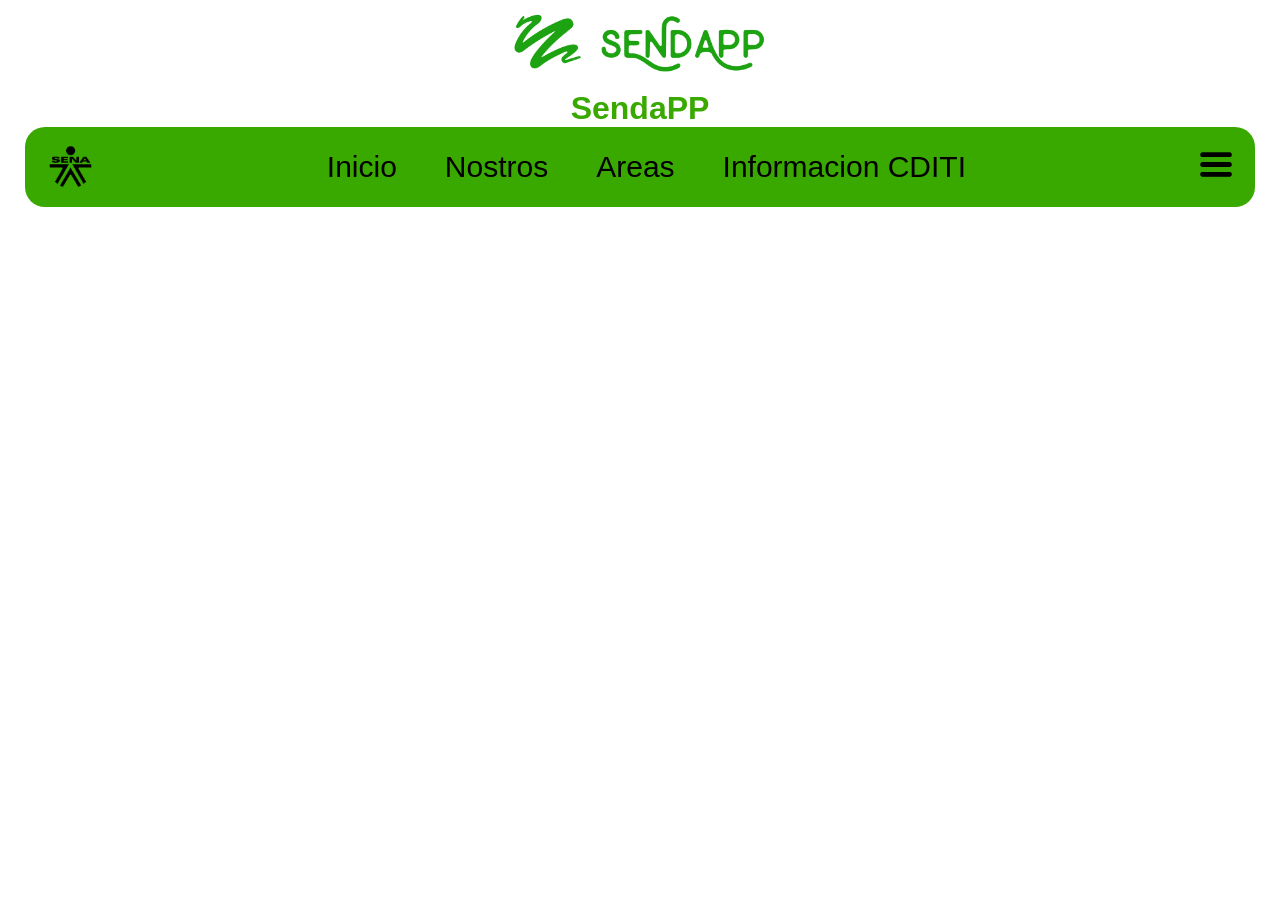
==== Sendapp/Pangina principal/index.html @ 35acacdc "Hola amiwito estos son mis cambios" ====
<!DOCTYPE html>
<html lang="en">
<head>
    <meta charset="UTF-8">
    <meta name="viewport" content="width=device-width, initial-scale=1.0">
    <link rel="stylesheet" href="style.css">
    <title>Pagina principal</title>
</head>
<body>

    <!-- verde = #39a900
    blanco #fff
    negro #000
    Gris oscuro #c7c7c7
    Gris claro  #f7f7f7
    fuente 1 # Poppins = 
        Para contenido:
            font-family: 'Poppins', sans-serif;
    Fuente 2 # Open sans =
        font-family: 'Open Sans', sans-serif;
-->
    <header id="main-header">
        <div class="logo"><img src="./img pagina principal/SendApp.png" alt=""></div>
        <div class="name"><h1>SendaPP</h1></div>
        <nav class="navbar">
            <img id="img-logo" src=".//img pagina principal/logo1.png" alt="">
            <ul class="links">
                <li><a href="#">Inicio</a></li>
                <li><a href="#">Nostros</a></li>
                <li>
                    <a href="#">Areas</a>
                    <ul class="areas-mas">
                        <li><a href="#">Biblioteca</a></li>
                        <li>
                            <a href="#" id="bienestar">Bienestar al aprendiz</a>
                            <ul class="areas-bienestar">
                                <li><a href="#">Psicologia</a></li>
                                <li><a href="#">Deportes y cultura</a></li>
                            </ul>
                        </li>
                        <li><a href="#">Cordinacion academica</a></li>
                        <li><a href="#">Administracion educativa</a></li>
                        <li><a href="#">Sennova</a></li>
                        <li><a href="#">Fondo emprender</a></li>
                        <li><a href="#">Relaciones corporativas</a></li>
                        <li><a href="#">Servicios tecnologias</a></li>
                        <li><a href="#">Tecno parque</a></li>
                        <li><a href="#">Tecno academia</a></li>
                        <li><a href="#">Fabrica de software</a></li>
                    </ul>
                </li>
                <li><a href="#">Informacion CDITI</a>

                
            </ul>
            <a id="menu-hamburguesa"><img src="./img pagina principal/bar-de-hamburguesas.png" alt=""></a>
        </nav>
    </header>

    <div class="hola amiwo ¿cómo estás?"></div>

    
</body>
</html>
---- Sendapp/Pangina principal/style.css ----
*{
    margin: 0;
    padding: 0;
}

:root{
    --verde: #39a900;
    --blanco: #fff;
    --negro: #000;
    --gris-oscuro: #c7c7c7;
    --gris-claro: #f7f7f7;
    --fuente-poppins: 'Poppins', sans-serif;
    --fuente-open-sans: 'Open Sans', sans-serif;
}



 /* imagen logo de sendapp */
.logo img{
    width: auto;
    height: 7vw;
}

.logo{
    display: flex;
    justify-content: center;
}

/* Nombre de Sendapp*/
.name{
    display: flex;
    justify-content: center;
}

.name h1{
    font-family:var(--fuente-open-sans);
    color: var(--verde)
}

/* Navegador */

.navbar {
    margin: 0 25px 0 25px;
    background-color: var(--verde);
    height: 80px;
    display: flex;
    justify-content: center;
    align-items: center;
    border-radius: 20px;
}


.links li a{
    text-decoration: none;
    color: var(--negro);
    font-family: var(--fuente-poppins);
    font-size: 30px;
}

.links li a:hover {
    color: var(--gris-claro);

}

.links {
    list-style: none;
    padding: 0;
    margin: 0;
    display: flex;
    justify-content: center;
    gap: 3rem;
    align-items: center;
    width: 98%; /* Ocupar todo el ancho del contenedor nav */
    height: 90%; /* Ocupar todo el alto del contenedor nav */

}


/* Menu hamburguesa 😛 */
#menu-hamburguesa img{
    width: 3vw;
    height: 3vw;
    
}

#menu-hamburguesa {
    list-style: none;
    padding: 0;
    margin: 0;
    text-decoration: none;
    margin: 20px;
}
/* Logo del sena en nav */
#img-logo{
    width: 4vw;
    height: 4vw;
    margin: 20px;       
}


/* ----------------------------------------------------- */

/* Estilo para ocultar el contenido del menú desplegable por defecto */
.areas-mas,
.areas-bienestar {
    display: none;
}

/* Estilo para mostrar el menú desplegable al hacer hover */
li:hover .areas-mas{
    display: block;
    position: absolute;
    background-color: var(--verde);
    list-style: none;
    padding: 0;
    margin: 0;
    width: auto;
}

.areas-mas li:hover .areas-bienestar {
    display: block;
    background-color: var(--verde);
    list-style: none;
    padding: 0;
    margin-left: 332px;
    margin-bottom: 10px;
    color: #f7f7f7;
    width: auto;
}




/* Estilos para los elementos de los menús desplegables */
.areas-mas a,
.areas-bienestar a {
    display: block;
    text-decoration: none;
    color: var(--negro);

}



/* Estilos para los elementos de los menús desplegables al pasar el ratón por encima */
.areas-mas a:hover,
.areas-bienestar a:hover {
    color: var(--negro);
}


/* Estilos para el menú "Áreas" */
.areas-mas {
    display: none;
    position: absolute;
    background-color: var(--verde);
    list-style: none;
    padding: 0;
    margin: 0;

}

/* Estilos para el menú "Bienestar al aprendiz" */
.areas-bienestar {
    display: none;
    position: absolute;
    background-color: var(--verde);
    list-style: none;
    padding: 0;
    margin: 0;

}
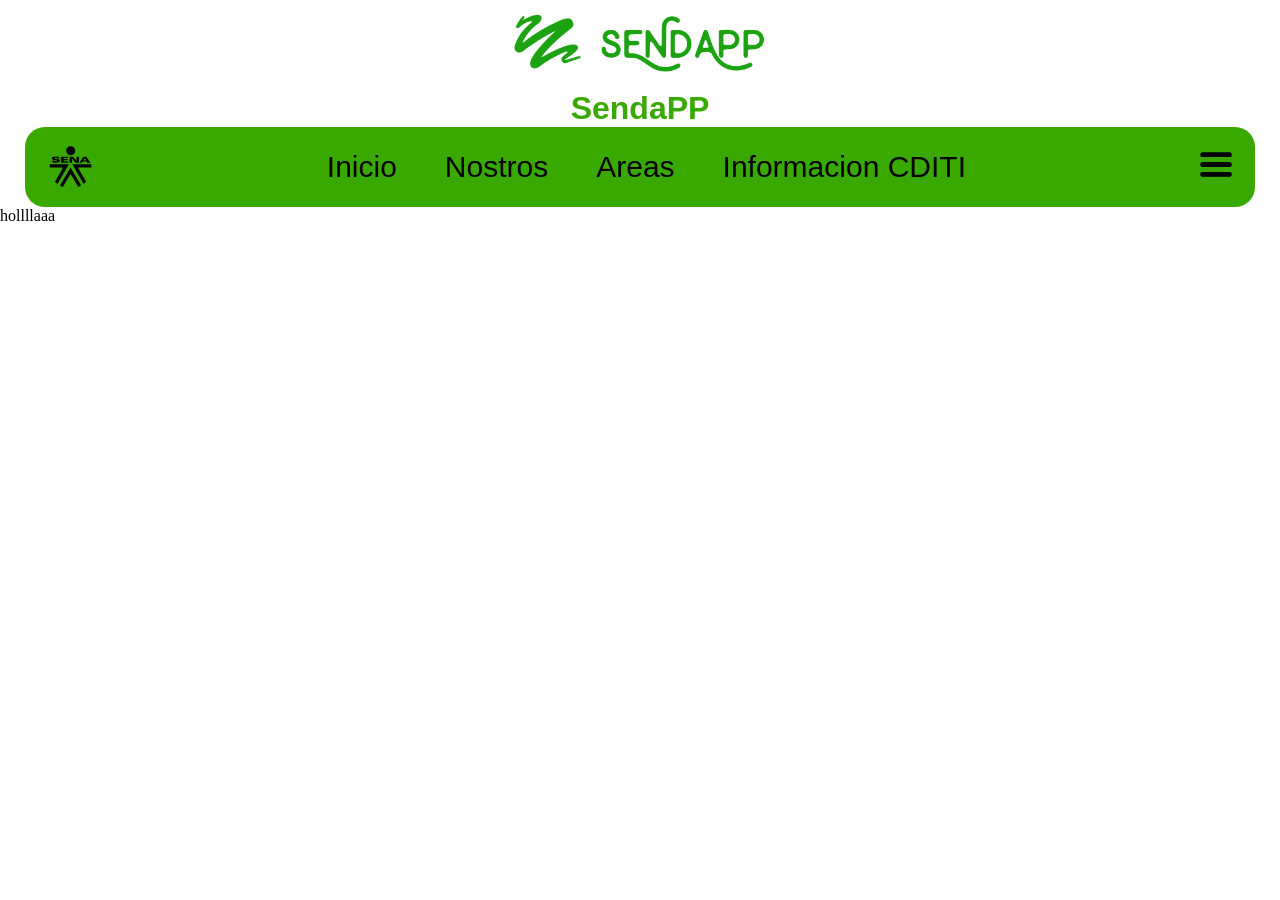
==== commit 31c1a437: "hola" ====
--- a/Sendapp/Pangina principal/index.html
+++ b/Sendapp/Pangina principal/index.html
@@ -57,8 +57,6 @@
         </nav>
     </header>
 
-    <div class="hola amiwo ¿cómo estás?"></div>
-
-    
+hollllaaa
 </body>
 </html>
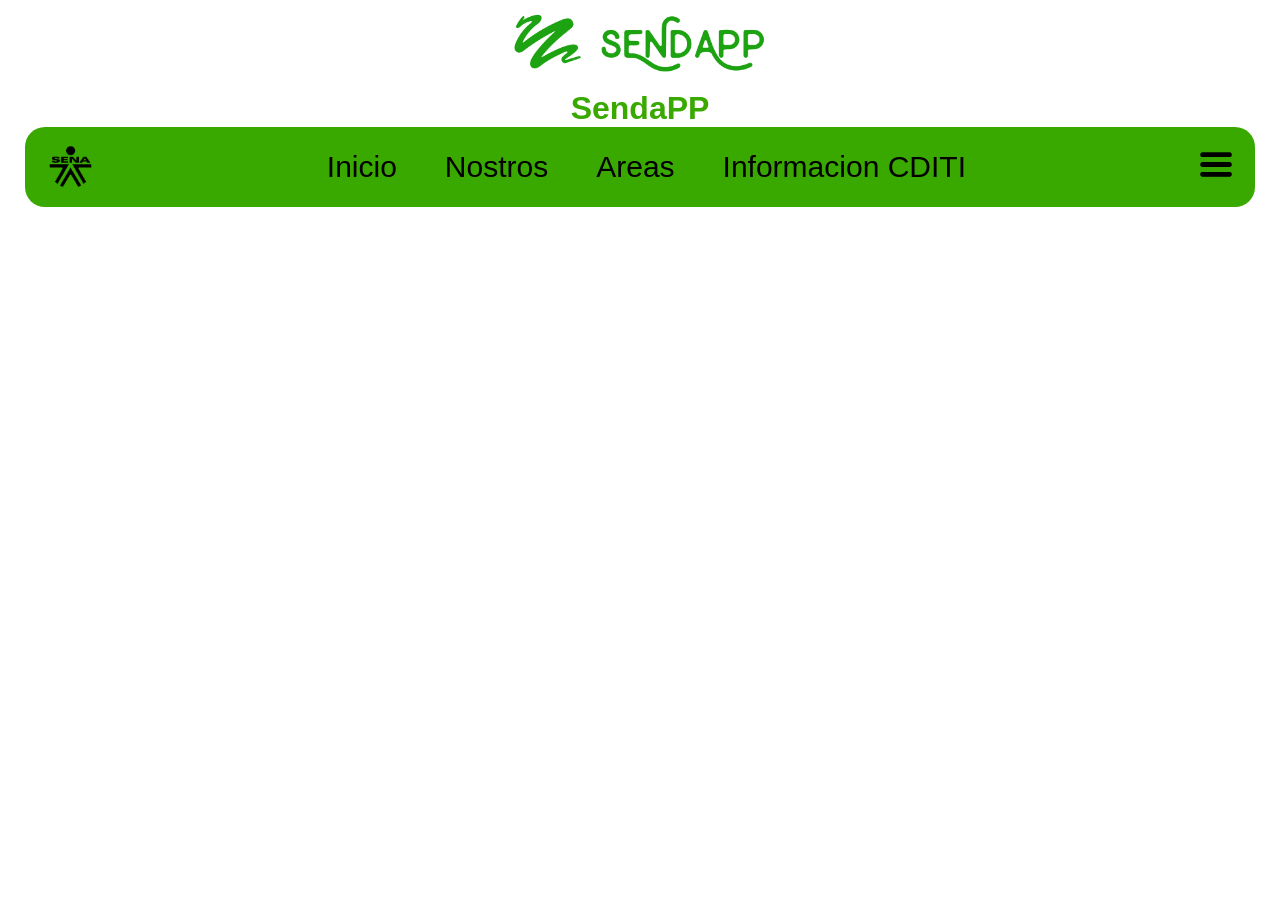
==== commit 5b588c14: "patch-1" ====
--- a/Sendapp/Pangina principal/index.html
+++ b/Sendapp/Pangina principal/index.html
@@ -57,6 +57,8 @@
         </nav>
     </header>
 
-hollllaaa
+    <div class="hola amiwo ¿cómo estás n_n?"></div>
+
+    
 </body>
 </html>
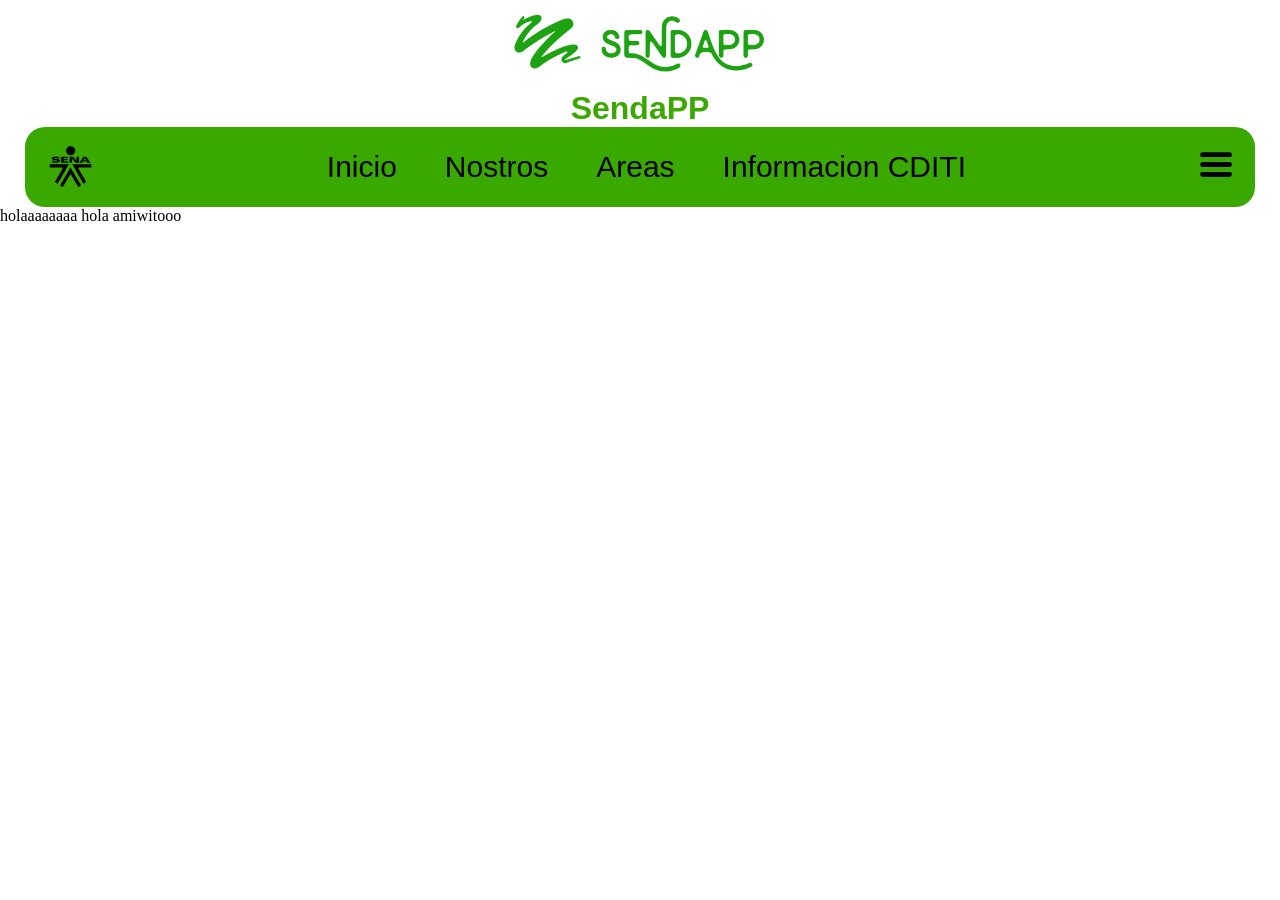
==== commit 37433b08: "amiwito" ====
--- a/Sendapp/Pangina principal/index.html
+++ b/Sendapp/Pangina principal/index.html
@@ -56,9 +56,7 @@
             <a id="menu-hamburguesa"><img src="./img pagina principal/bar-de-hamburguesas.png" alt=""></a>
         </nav>
     </header>
-
-    <div class="hola amiwo ¿cómo estás n_n?"></div>
-
-    
+    holaaaaaaaa
+    hola amiwitooo
 </body>
 </html>
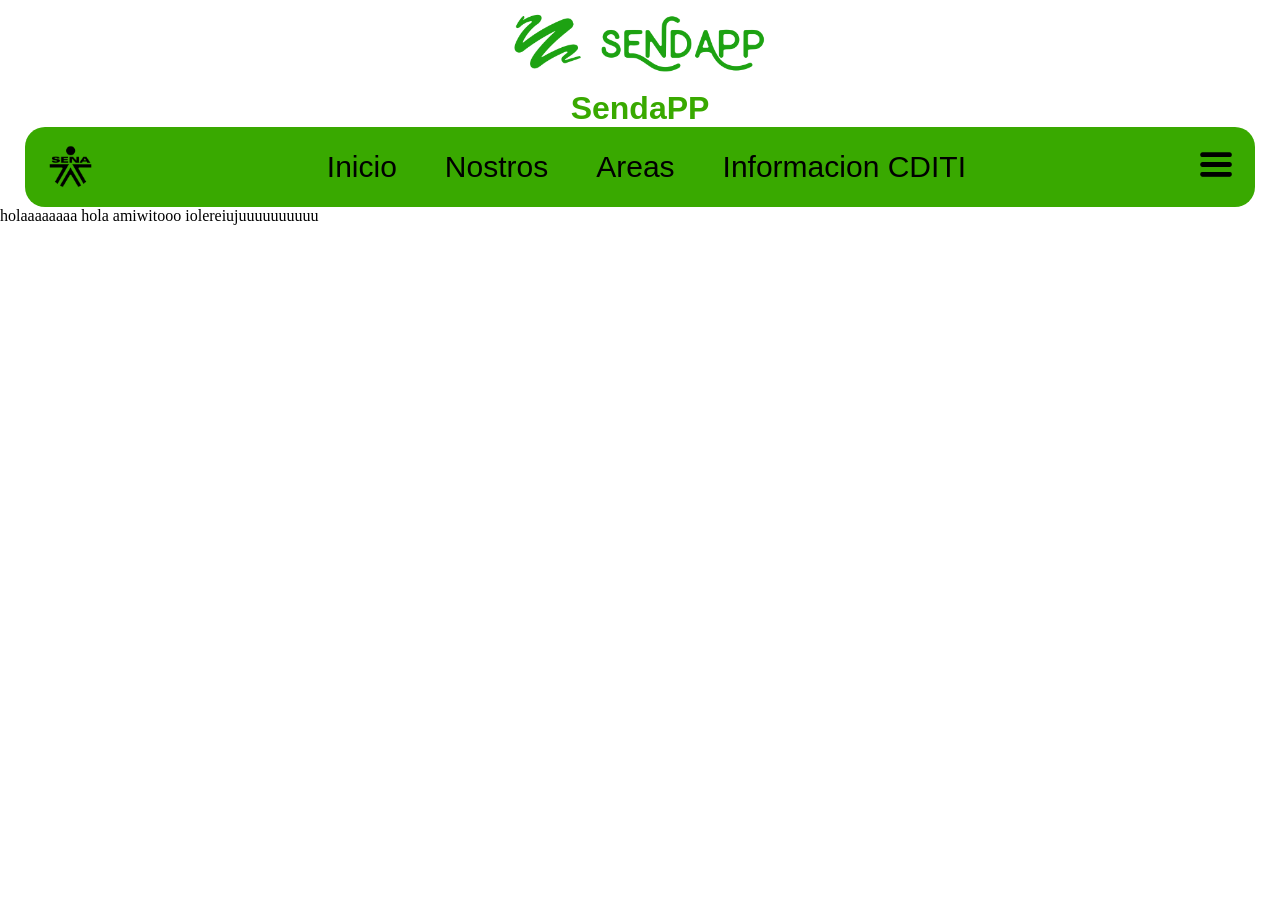
==== commit 600b2e50: "hola amiwito" ====
--- a/Sendapp/Pangina principal/index.html
+++ b/Sendapp/Pangina principal/index.html
@@ -58,5 +58,6 @@
     </header>
     holaaaaaaaa
     hola amiwitooo
+    iolereiujuuuuuuuuuu
 </body>
 </html>
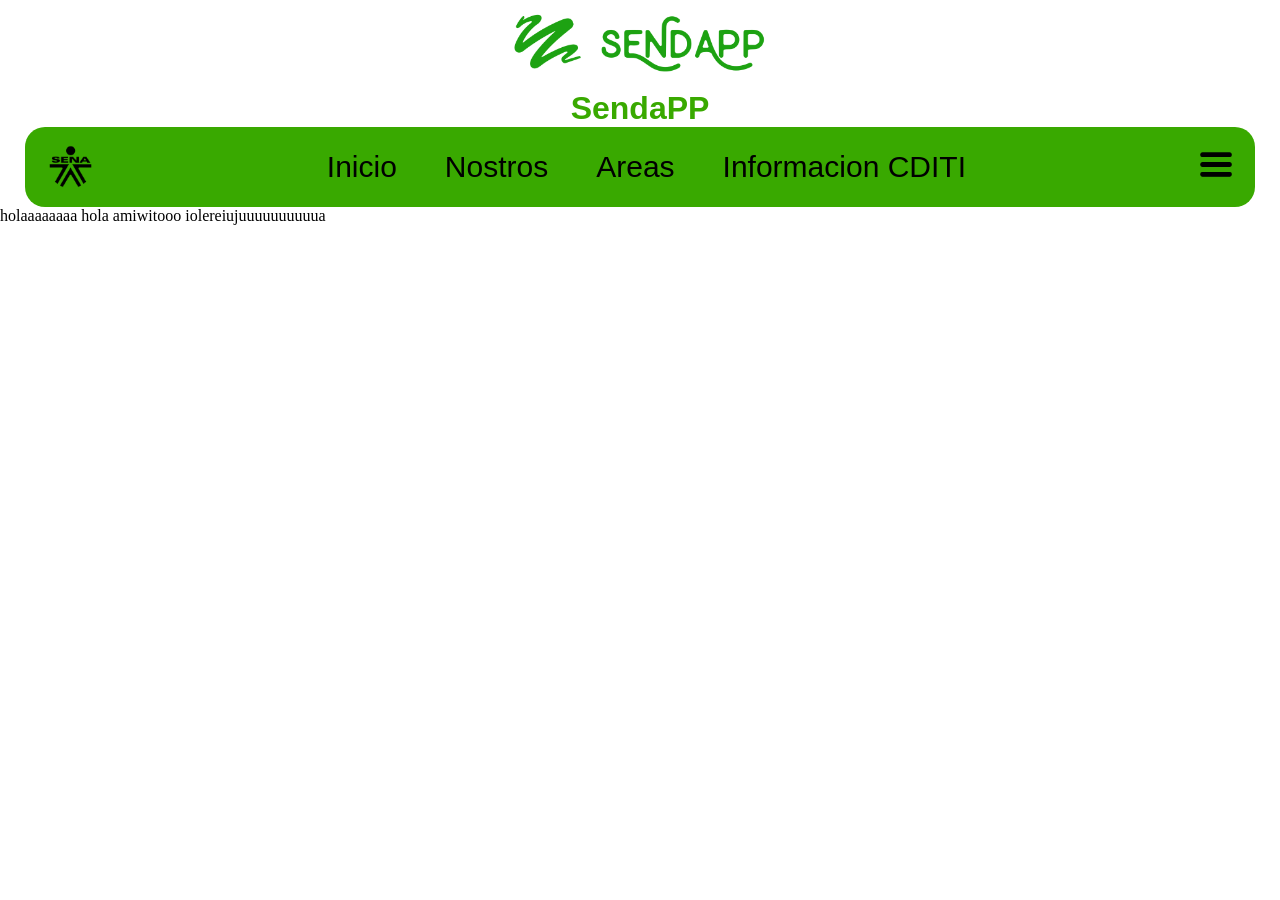
==== commit 84926e78: "hola" ====
--- a/Sendapp/Pangina principal/index.html
+++ b/Sendapp/Pangina principal/index.html
@@ -58,6 +58,6 @@
     </header>
     holaaaaaaaa
     hola amiwitooo
-    iolereiujuuuuuuuuuu
+    iolereiujuuuuuuuuuua
 </body>
 </html>
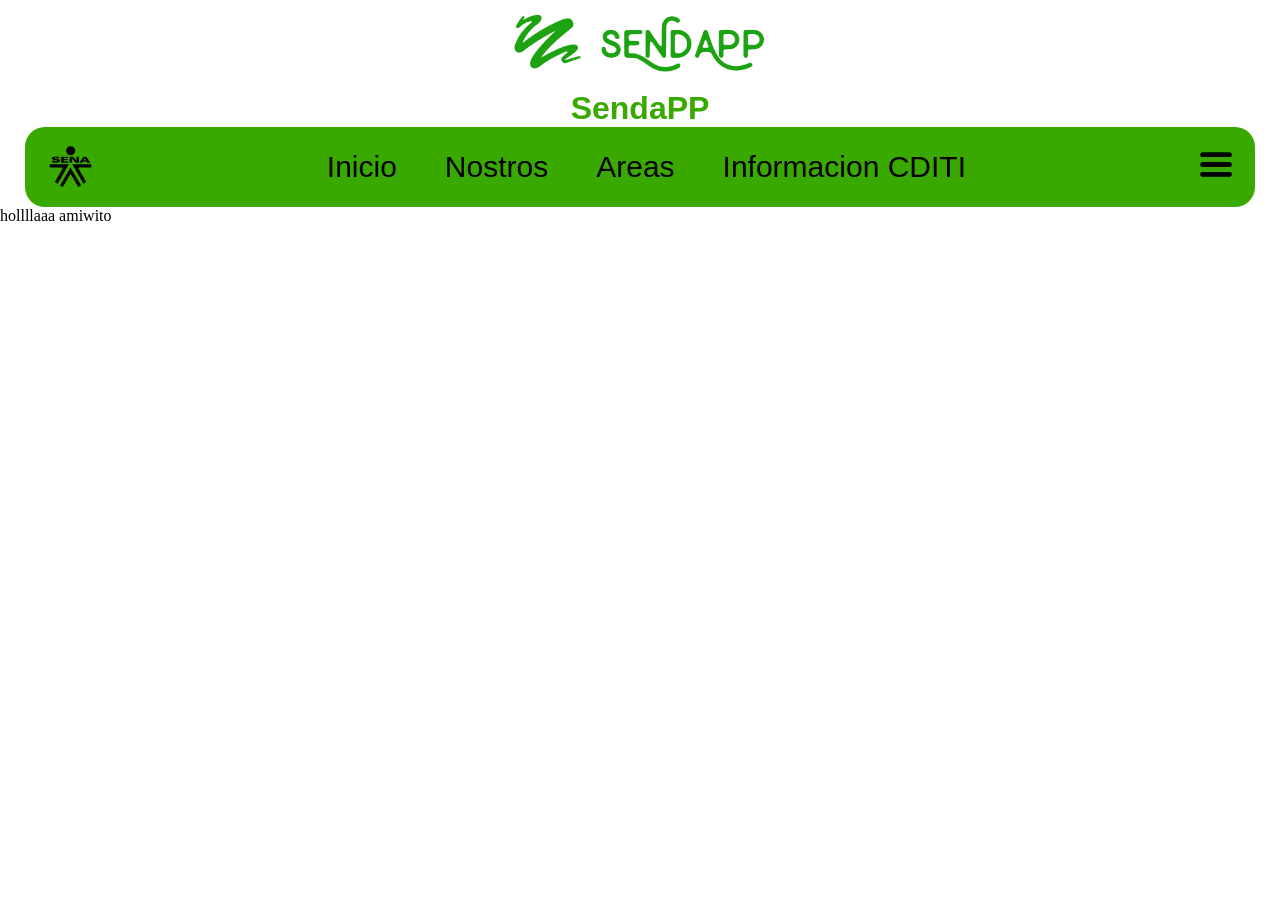
==== commit b04494e9: "hola amiwito" ====
--- a/Sendapp/Pangina principal/index.html
+++ b/Sendapp/Pangina principal/index.html
@@ -56,8 +56,8 @@
             <a id="menu-hamburguesa"><img src="./img pagina principal/bar-de-hamburguesas.png" alt=""></a>
         </nav>
     </header>
-    holaaaaaaaa
-    hola amiwitooo
-    iolereiujuuuuuuuuuua
+
+hollllaaa
+amiwito
 </body>
 </html>
